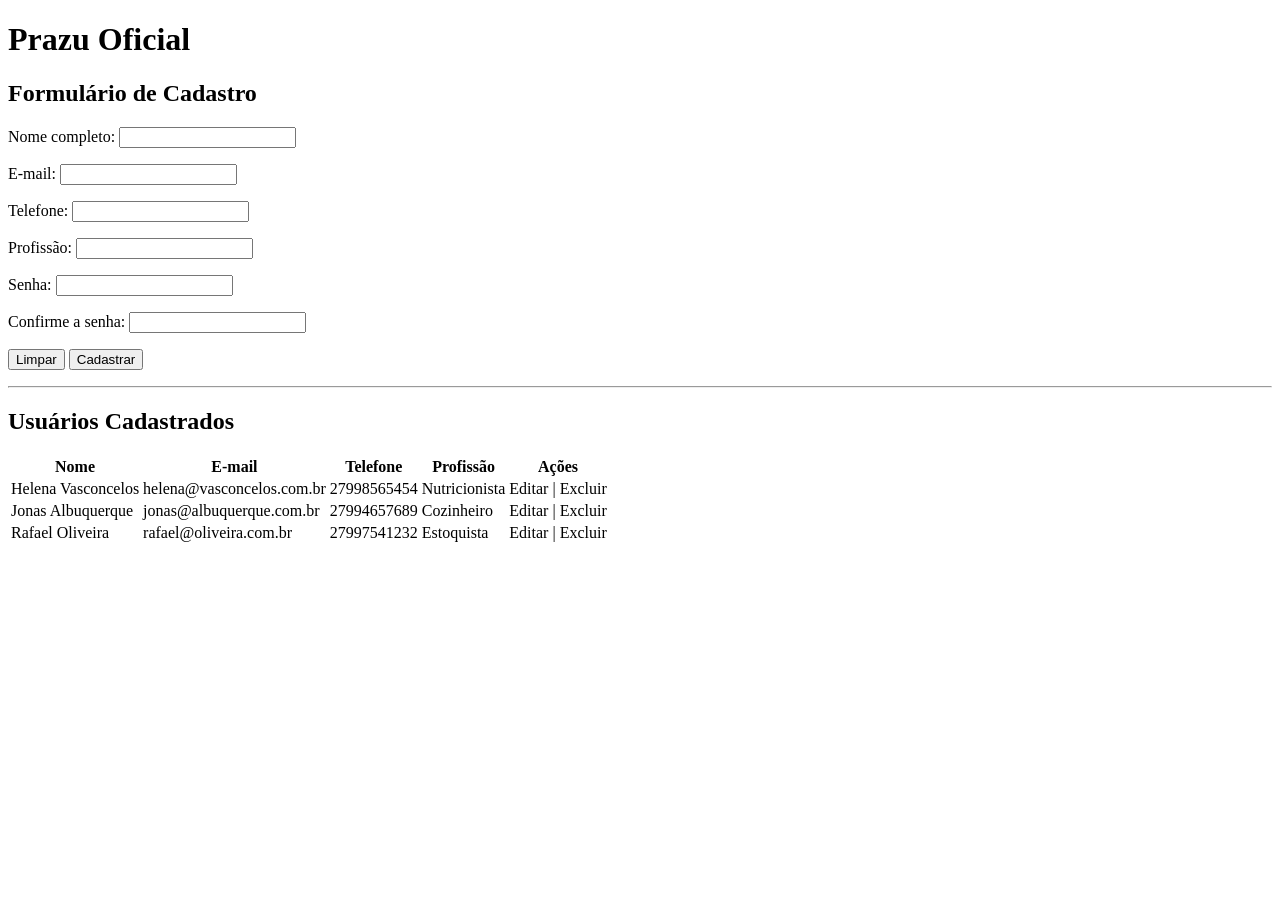
==== cadastro.html @ 5766f4d6 "Início do projeto de cadastro" ====
<!DOCTYPE html>
<html>
    <head>
        <meta charset="utf-8">
        <title>Prazu</title>
    </head>
    <body>
        <h1>Prazu Oficial</h1>
        <h2>Formulário de Cadastro</h2>
        <form>
            <p>
                <label for="cadastro_nome">Nome completo:</label>
                <input id="cadastro_nome" type="text"
            </p>
            <p>
                <label for="cadastro_email">E-mail:</label>
                <input id="cadastro_email" type="email"
            </p>
            <p>
                <label for="cadastro_telefone">Telefone:</label>
                <input id="cadastro_telefone" type="text"
            </p>
            <p>
                <label for="cadastro_profissão">Profissão:</label>
                <input id="cadastro_profissão" type="text"
            </p>
            <p>
                <label for="cadastro_senha">Senha:</label>
                <input id="cadastro_senha" type="password"
            </p>
            <p>
                <label for="cadastro_senha_confirm">Confirme a senha:</label>
                <input id="cadastro_senha_confirm" type="password"
            </p>
            <p>
                <button type="reset">Limpar</button>
                <button type="submit">Cadastrar</button>
            </p>
        </form>

        <hr>
        <h2>Usuários Cadastrados</h2>
        <table>
            <tr>
                <th>Nome</th>
                <th>E-mail</th>
                <th>Telefone</th>
                <th>Profissão</th>
                <th>Ações</th>
            </tr>
            <tr>
                <td>Helena Vasconcelos</td>
                <td>helena@vasconcelos.com.br</td>
                <td>27998565454</td>
                <td>Nutricionista</td>
                <td>Editar | Excluir</td>
            </tr>
            <tr>
                <td>Jonas Albuquerque</td>
                <td>jonas@albuquerque.com.br</td>
                <td>27994657689</td>
                <td>Cozinheiro</td>
                <td>Editar | Excluir</td>
            </tr>
            <tr>
                <td>Rafael Oliveira</td>
                <td>rafael@oliveira.com.br</td>
                <td>27997541232</td>
                <td>Estoquista</td>
                <td>Editar | Excluir</td>
            </tr>
        </table>
    </body>
</html>
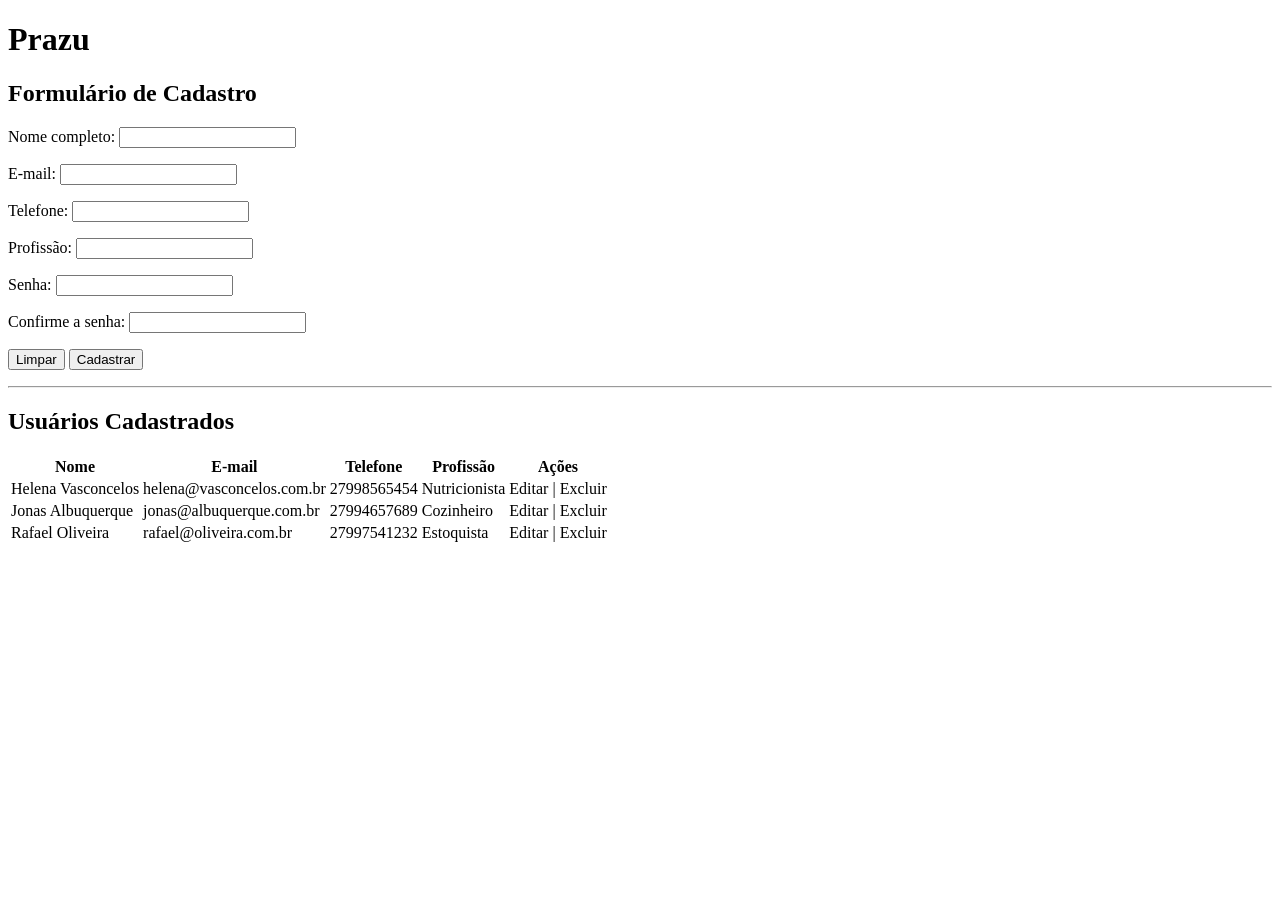
==== commit 4954128a: "melhor login" ====
--- a/cadastro.html
+++ b/cadastro.html
@@ -1,11 +1,12 @@
+
 <!DOCTYPE html>
 <html>
     <head>
         <meta charset="utf-8">
-        <title>Prazu</title>
+        <title>Prazu Oficial</title>
     </head>
     <body>
-        <h1>Prazu Oficial</h1>
+        <h1>Prazu</h1>
         <h2>Formulário de Cadastro</h2>
         <form>
             <p>
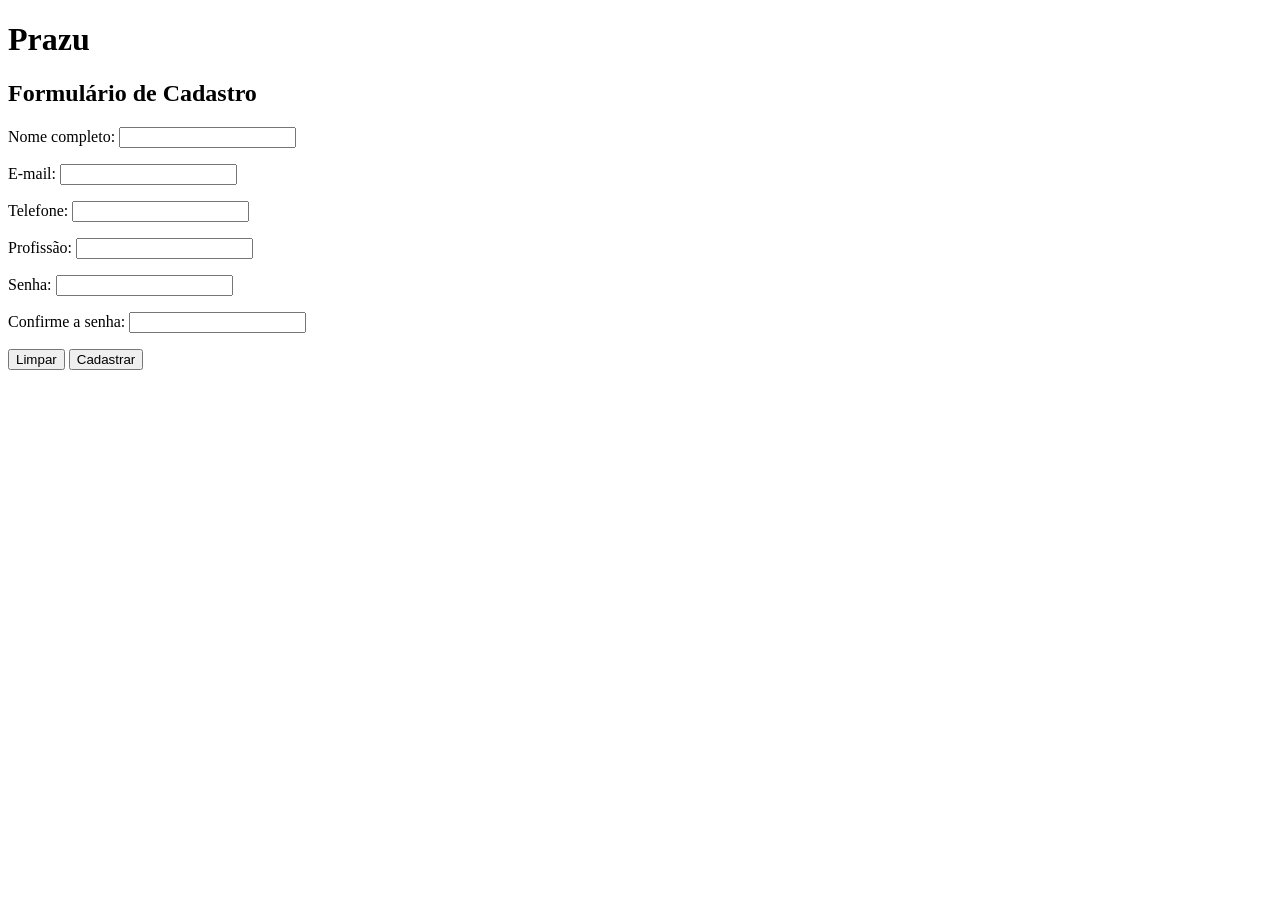
==== commit c1da6666: "edição cadastro" ====
--- a/cadastro.html
+++ b/cadastro.html
@@ -38,38 +38,5 @@
                 <button type="submit">Cadastrar</button>
             </p>
         </form>
-
-        <hr>
-        <h2>Usuários Cadastrados</h2>
-        <table>
-            <tr>
-                <th>Nome</th>
-                <th>E-mail</th>
-                <th>Telefone</th>
-                <th>Profissão</th>
-                <th>Ações</th>
-            </tr>
-            <tr>
-                <td>Helena Vasconcelos</td>
-                <td>helena@vasconcelos.com.br</td>
-                <td>27998565454</td>
-                <td>Nutricionista</td>
-                <td>Editar | Excluir</td>
-            </tr>
-            <tr>
-                <td>Jonas Albuquerque</td>
-                <td>jonas@albuquerque.com.br</td>
-                <td>27994657689</td>
-                <td>Cozinheiro</td>
-                <td>Editar | Excluir</td>
-            </tr>
-            <tr>
-                <td>Rafael Oliveira</td>
-                <td>rafael@oliveira.com.br</td>
-                <td>27997541232</td>
-                <td>Estoquista</td>
-                <td>Editar | Excluir</td>
-            </tr>
-        </table>
     </body>
 </html>
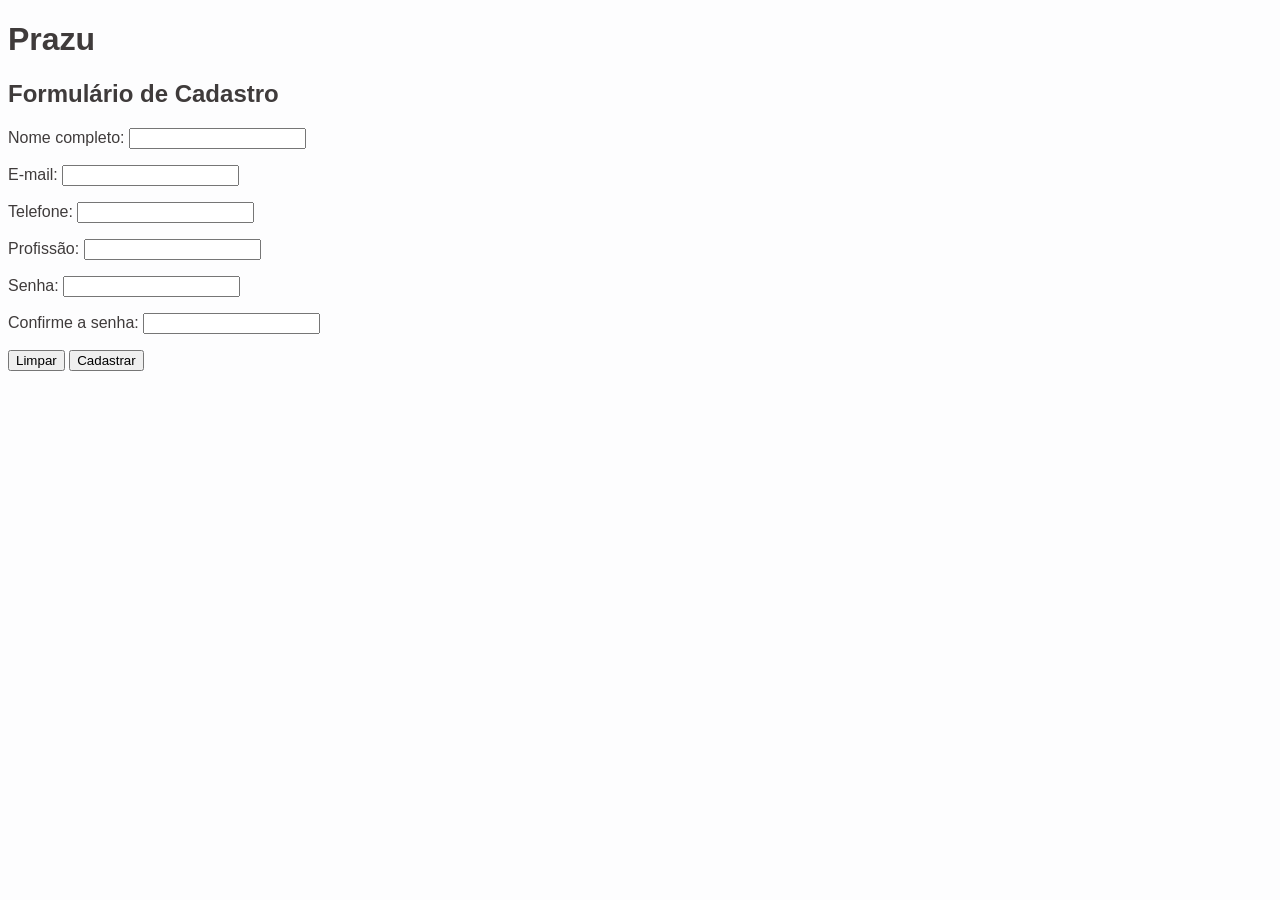
==== commit 1025fdfe: "atualizaçao cadast css e cadastro html" ====
--- a/cadastro.html
+++ b/cadastro.html
@@ -1,42 +1,40 @@
-
 <!DOCTYPE html>
 <html>
-    <head>
-        <meta charset="utf-8">
-        <title>Prazu Oficial</title>
-    </head>
-    <body>
-        <h1>Prazu</h1>
-        <h2>Formulário de Cadastro</h2>
-        <form>
-            <p>
-                <label for="cadastro_nome">Nome completo:</label>
-                <input id="cadastro_nome" type="text"
-            </p>
-            <p>
-                <label for="cadastro_email">E-mail:</label>
-                <input id="cadastro_email" type="email"
-            </p>
-            <p>
-                <label for="cadastro_telefone">Telefone:</label>
-                <input id="cadastro_telefone" type="text"
-            </p>
-            <p>
-                <label for="cadastro_profissão">Profissão:</label>
-                <input id="cadastro_profissão" type="text"
-            </p>
-            <p>
-                <label for="cadastro_senha">Senha:</label>
-                <input id="cadastro_senha" type="password"
-            </p>
-            <p>
-                <label for="cadastro_senha_confirm">Confirme a senha:</label>
-                <input id="cadastro_senha_confirm" type="password"
-            </p>
-            <p>
-                <button type="reset">Limpar</button>
-                <button type="submit">Cadastrar</button>
-            </p>
-        </form>
-    </body>
+
+<head>
+    <meta charset="utf-8">
+    <title>Prazu Oficial</title>
+
+    <link rel="stylesheet" href="style/cadastro.css">
+</head>
+
+<body>
+    <h1>Prazu</h1>
+    <h2>Formulário de Cadastro</h2>
+    <form>
+        <p>
+            <label for="cadastro_nome">Nome completo:</label>
+            <input id="cadastro_nome" type="text" </p>
+        <p>
+            <label for="cadastro_email">E-mail:</label>
+            <input id="cadastro_email" type="email" </p>
+        <p>
+            <label for="cadastro_telefone">Telefone:</label>
+            <input id="cadastro_telefone" type="text" </p>
+        <p>
+            <label for="cadastro_profissão">Profissão:</label>
+            <input id="cadastro_profissão" type="text" </p>
+        <p>
+            <label for="cadastro_senha">Senha:</label>
+            <input id="cadastro_senha" type="password" </p>
+        <p>
+            <label for="cadastro_senha_confirm">Confirme a senha:</label>
+            <input id="cadastro_senha_confirm" type="password" </p>
+        <p>
+            <button type="reset">Limpar</button>
+            <button type="submit">Cadastrar</button>
+        </p>
+    </form>
+</body>
+
 </html>
--- a/style/cadastro.css
+++ b/style/cadastro.css
@@ -0,0 +1,39 @@
+/* Formulário de cadastro */
+
+body {
+    background: rgba(245, 246, 250, 0.133);
+    color: rgb(63, 59, 59);
+    font-family: Verdana, Geneva, Tahoma, sans-serif;
+}
+
+.label-padrao {
+    background: rgba(245, 246, 250, 0.133);
+    display: block;
+    font-weight: bold;
+    color: rgb(63, 59, 59);
+    font-family: Verdana, Geneva, Tahoma, sans-serif;
+}
+
+.input-padrao {
+    margin: 6px 0 20px 0;
+    padding: 15 px 20 px;
+    background: rgba(245, 246, 250, 0.133);
+    color: rgb(63, 59, 59);
+    font-family: Verdana, Geneva, Tahoma, sans-serif;
+    border: 1px solid rgb(63, 59, 59);
+    width: 80%;
+}
+
+.botao {
+    background: rgba(245, 246, 250, 0.133);
+    color: rgb(61, 0, 228);
+    font-family: Verdana, Geneva, Tahoma, sans-serif;
+    border: 1px solid rgb(63, 59, 59);
+    padding: 10 px 20 px;
+    cursor: pointer;
+}
+
+.btn-salvar {
+    background-color: blue;
+    color: navy
+}
